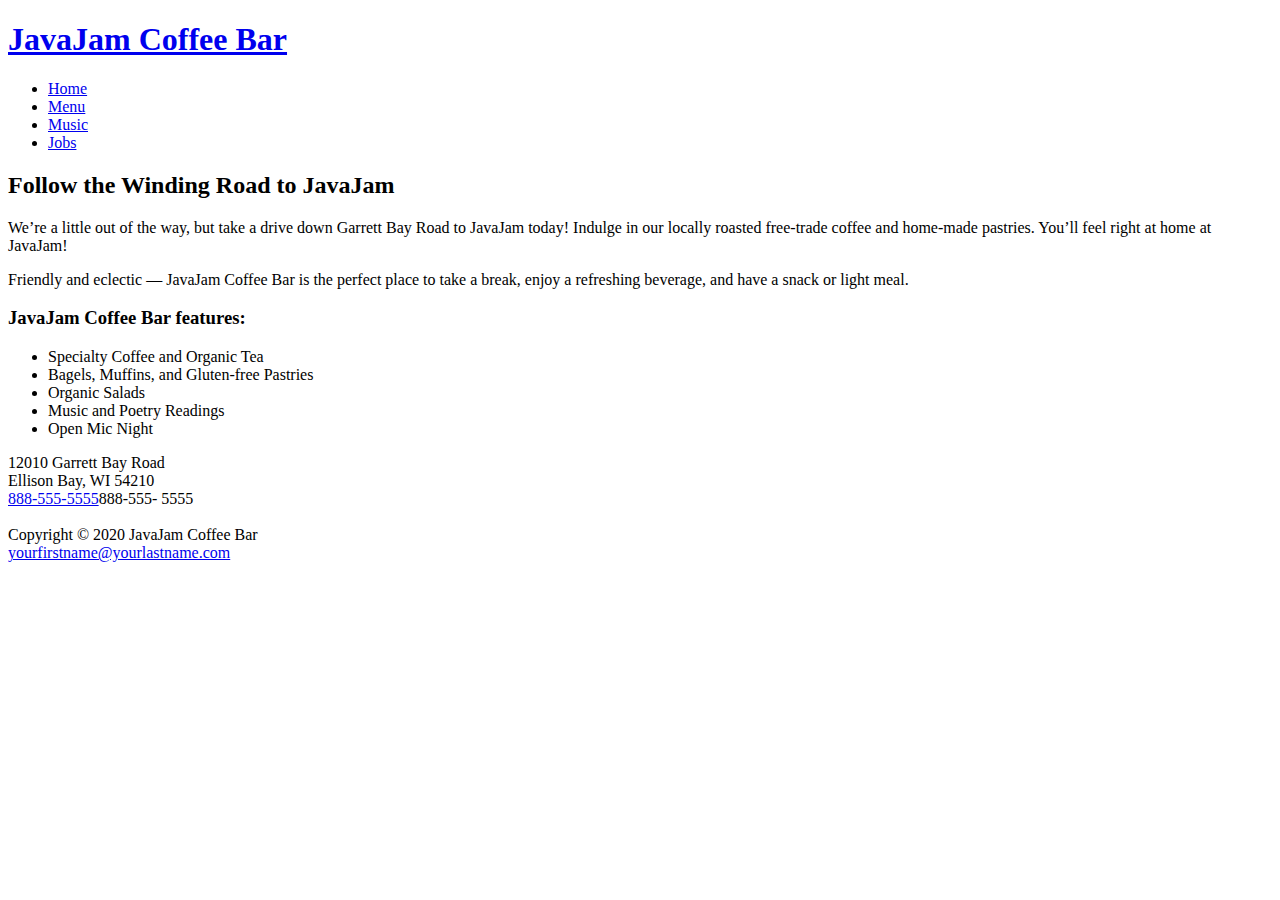
==== index.html @ ceeab022 "Create index.html" ====
<!DOCTYPE html>
<html lang="en">
<head>
<title>JavaJam Coffee Bar</title>
<meta charset="utf-8">
<meta name="viewport" content="width=device-width, initial-scale=1.0">
<link href="javajam.css" rel="stylesheet">
</head>
<body>
<div id="wrapper">
<header>
<h1><a href="index.html">JavaJam Coffee Bar</a></h1>
</header>
<nav>
<ul>
<li><a href="index.html">Home</a></li>
<li><a href="menu.html">Menu</a></li> 
<li><a href="music.html">Music</a></li>
<li><a href="jobs.html">Jobs</a></li>
</ul>
</nav>
<main>
<div id="homehero">
</div>
<h2>Follow the Winding Road to JavaJam</h2>
<p>We&#8217;re a little out of the way, but take a drive down Garrett Bay Road to JavaJam
today! Indulge in our locally roasted free-trade coffee and home-made pastries. You’ll
feel right at home at JavaJam!</p>
<p>Friendly and eclectic &mdash; JavaJam Coffee Bar is the perfect place to take a break, 
enjoy a refreshing beverage, and have a snack or light meal.</p>
<h3>JavaJam Coffee Bar features:</h3>
<ul>
<li>Specialty Coffee and Organic Tea</li>
<li>Bagels, Muffins, and Gluten-free Pastries</li>
<li>Organic Salads</li>
<li>Music and Poetry Readings</li>
<li>Open Mic Night</li>
</ul>
<div>
12010 Garrett Bay Road<br>
Ellison Bay, WI 54210<br>
<a id="mobile" href="tel:888-555-5555">888-555-5555</a><span id="desktop">888-555-
5555</span><br><br>
</div>
</main>
<footer>
Copyright &copy; 2020 JavaJam Coffee Bar<br>
<a href="mailto:yourfirstname@yourlastname.com">yourfirstname@yourlastname.com</a>
</footer>
</div>
</body>
</html>
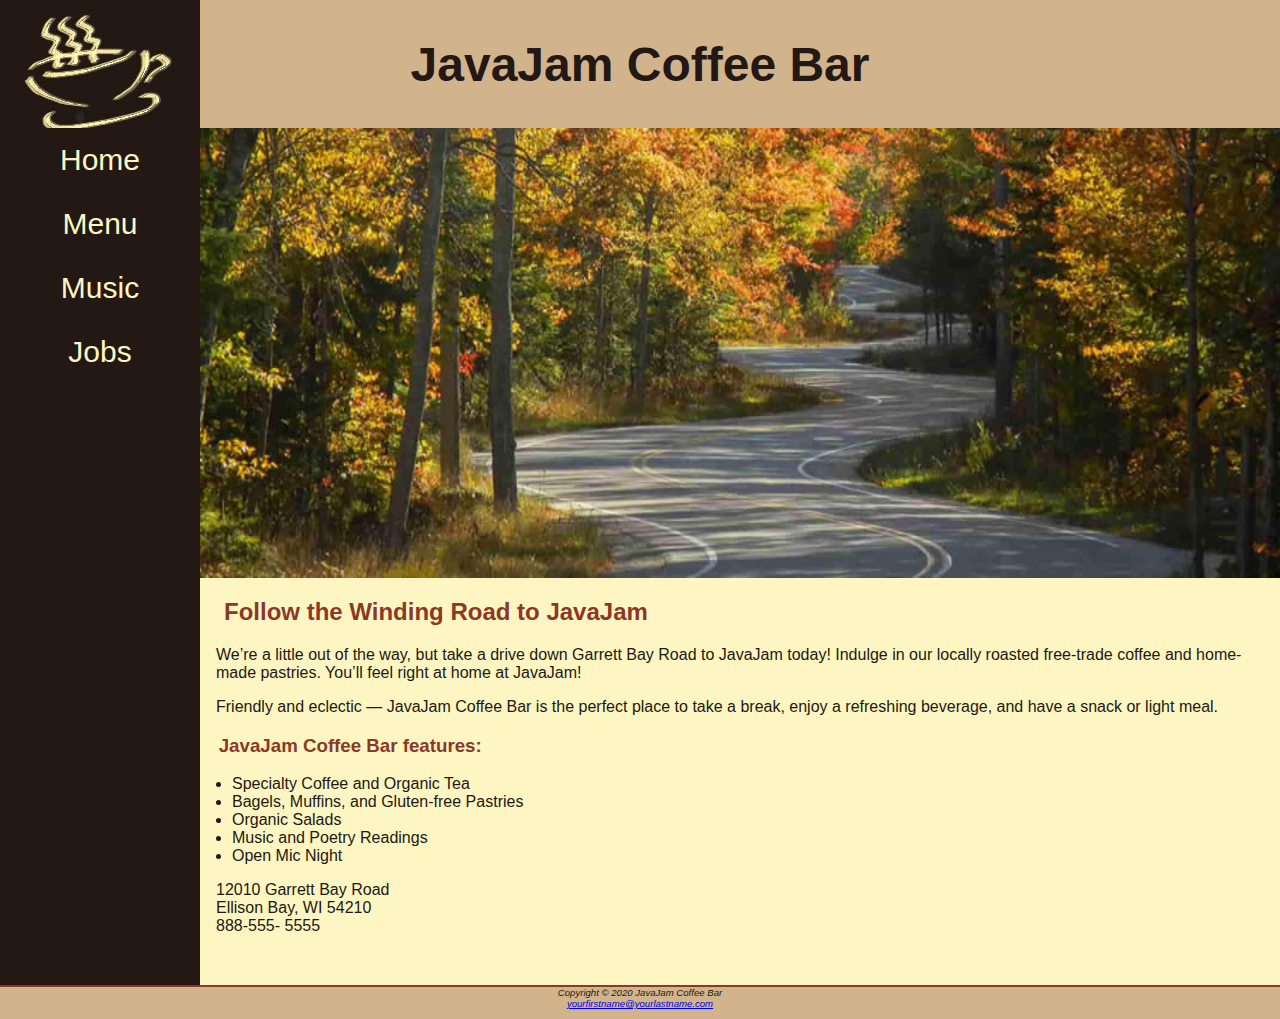
==== commit ebc65801: "Update index.html" ====
--- a/index.html
+++ b/index.html
@@ -3,7 +3,7 @@
 <head>
 <title>JavaJam Coffee Bar</title>
 <meta charset="utf-8">
-<meta name="viewport" content="width=device-width, initial-scale=1.0">
+<meta name="viewport" content="width=device-width, initial-scale=1.0"> <!-- MAKE SURE YOU INCLUDE -->
 <link href="javajam.css" rel="stylesheet">
 </head>
 <body>
@@ -40,7 +40,7 @@
 12010 Garrett Bay Road<br>
 Ellison Bay, WI 54210<br>
 <a id="mobile" href="tel:888-555-5555">888-555-5555</a><span id="desktop">888-555-
-5555</span><br><br>
+5555</span><br><br>   <!-- PHONE NUMBER CODE -->
 </div>
 </main>
 <footer>
--- a/javajam.css
+++ b/javajam.css
@@ -0,0 +1,155 @@
+* { box-sizing: border-box; }
+body { 
+background-color: #D2B48C;
+color: #221811;
+font-family: Tahoma, Arial, sans-serif; 
+margin: 0;  
+}
+#wrapper { 
+background-color: #231814;
+padding: 0;
+}   
+header { 
+background-color: #D2B48C; 
+background-image: url(cup.jpg);
+background-repeat: no-repeat;
+color: #231814;
+height: 128px;
+padding-left: 105px;		 
+padding-top: 5px;
+padding-bottom: 5px;
+}
+header a { text-decoration: none; }
+header a:link { color: #231814; }
+header a:visited { color: #231814; }
+header a:hover { color: #FEF6C2; }
+h1 { font-size: 2em; }
+h2 { color: #8C3826; }
+h3, dt { color: #8C3826; }
+h4 { 
+background-color: #D2B48C;
+font-size: 1.2em;
+padding-left: .5em;
+padding-bottom: 0; 
+text-transform: uppercase; 
+border-bottom: 1px solid  #221811;
+clear: left;  
+} 
+nav {  
+text-align: center;
+font-size: 1.5em;
+}
+nav a { text-decoration: none; }
+nav a:link { color: #FEF6C2; }
+nav a:visited { color: #D2B48C; }
+nav a:hover { color: #CC9933; }
+nav ul { 
+display: flex;
+flex-direction: column;
+font-size: 1.25em;
+list-style-type: none;
+margin: 0;
+padding: 0; 
+}
+nav li { 
+border-bottom: 1px solid #FEF6C2;
+padding: .5em 1em;
+width: 100%; 
+}
+main { 
+background-color: #FEF6C2;
+display: block;
+padding: 0 0 2em 0; 
+}
+h2, h3, h4, p, div, ul, dl { padding-left: 1em; padding-right: 1em;}
+main ul { padding-left: 2em; }
+.details { 
+padding-left: 20%;
+padding-right: 20%;
+overflow: auto;
+}
+img { 
+padding-left: 10px;
+padding-right: 10px; }
+#homehero { 
+height: 300px;
+background-image: url(road.jpg);
+background-repeat: no-repeat;
+background-size: 100% 100%; 
+}
+#heromugs { 
+height: 300px;
+background-image: url(threemugs.jpg);
+background-repeat: no-repeat;
+background-size: 100% 100%; 
+}
+#heroguitar { 
+height: 300px;
+background-image: url(guitar.jpg);
+background-repeat: no-repeat;
+background-size: 100% 100%; 
+}
+#mobile { display: inline; }
+#desktop { display: none; }
+footer { 
+background-color: #D2B48C;
+font-size: .60em;
+font-style: italic;
+text-align: center;
+padding-bottom: 1em;
+border-top: 2px solid #8C3826;
+}
+/* OPENED */
+@media (min-width: 600px) { 
+header { 	
+padding-left: 0; 
+text-align: center; 
+}
+h1 { font-size: 3em; }	
+nav ul { 	
+flex-flow: row nowrap;
+justify-content: space-around; 
+}
+nav li { border-bottom: none; }
+#homehero { 
+background-image: url(hero.jpg);
+height: 50vh; 
+}
+#heromugs { background-image: url(heromugs.jpg); }
+#heroguitar { background-image: url(heroguitar.jpg); }
+#flow { 
+display: flex;
+flex-direction: row; 
+}    
+#mobile { display: none; }
+#desktop { display: inline; }
+.details { 
+display: flex;
+flex-direction: row;  
+}
+h4 { 
+margin-left: 10%; 
+margin-right: 10%; 
+}
+}
+/* CLOSED */
+/* OPENED */
+@media (min-width: 1024px) 
+{ 
+@supports (display: grid) {
+header { grid-area: header; }	
+nav { grid-area: nav; }
+main { grid-area: main; }		
+footer { grid-area: footer; }
+#wrapper { 
+display: grid;
+grid-template:
+"header header" 
+"nav    main" 
+"footer footer"
+/ 200px ; }		
+nav ul { flex-direction: column; }	
+header {  background-image: url(coffeelogo.jpg); }		
+}				
+}				
+/* CLOSED */								
